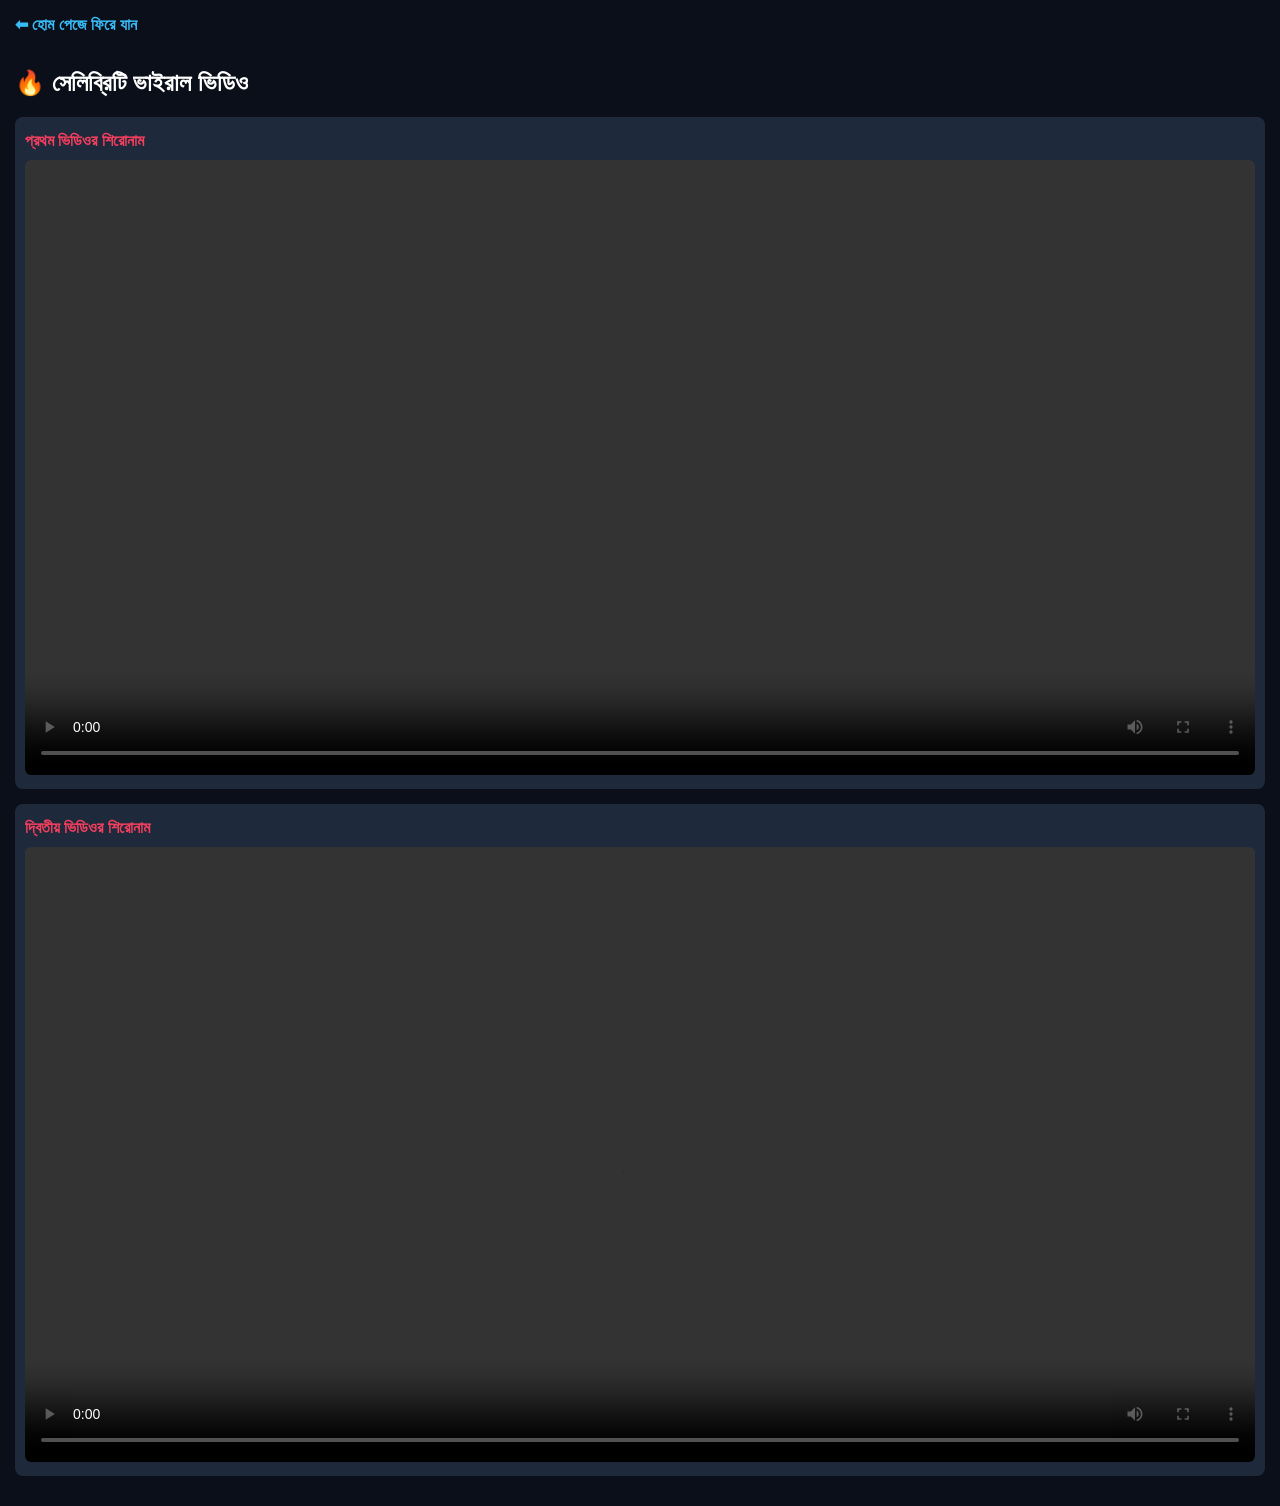
==== celebrity.html @ 1a3e446a "Create celebrity.html" ====
<!DOCTYPE html>
<html lang="bn">
<head>
  <meta charset="UTF-8">
  <meta name="viewport" content="width=device-width, initial-scale=1.0">
  <title>সেলিব্রিটি ভাইরাল ভিডিও</title>
  <style>
    body {
      background-color: #0b0f19;
      color: #ffffff;
      font-family: Arial, sans-serif;
      padding: 15px;
      margin: 0;
    }
    .back-btn {
      display: inline-block;
      color: #38bdf8;
      text-decoration: none;
      margin-bottom: 15px;
      font-weight: bold;
    }
    .video-card {
      background: #1e293b;
      padding: 10px;
      border-radius: 8px;
      margin-bottom: 15px;
    }
    .video-card h4 {
      margin: 5px 0 10px 0;
      color: #f43f5e;
    }
    video {
      width: 100%;
      border-radius: 6px;
    }
  </style>
</head>
<body>

  <a href="index.html" class="back-btn">⬅ হোম পেজে ফিরে যান</a>
  <h2>🔥 সেলিব্রিটি ভাইরাল ভিডিও</h2>

  <!-- ভিডিও ১ -->
  <div class="video-card">
    <h4>প্রথম ভিডিওর শিরোনাম</h4>
    <video controls>
      <source src="https://t.me/bdviralvideoxzone/2" type="video/mp4">
    </video>
  </div>

  <!-- ভিডিও ২ -->
  <div class="video-card">
    <h4>দ্বিতীয় ভিডিওর শিরোনাম</h4>
    <video controls>
      <source src="আপনার_দ্বিতীয়_ভিডিওর_লিংক.mp4" type="video/mp4">
    </video>
  </div>

</body>
</html>
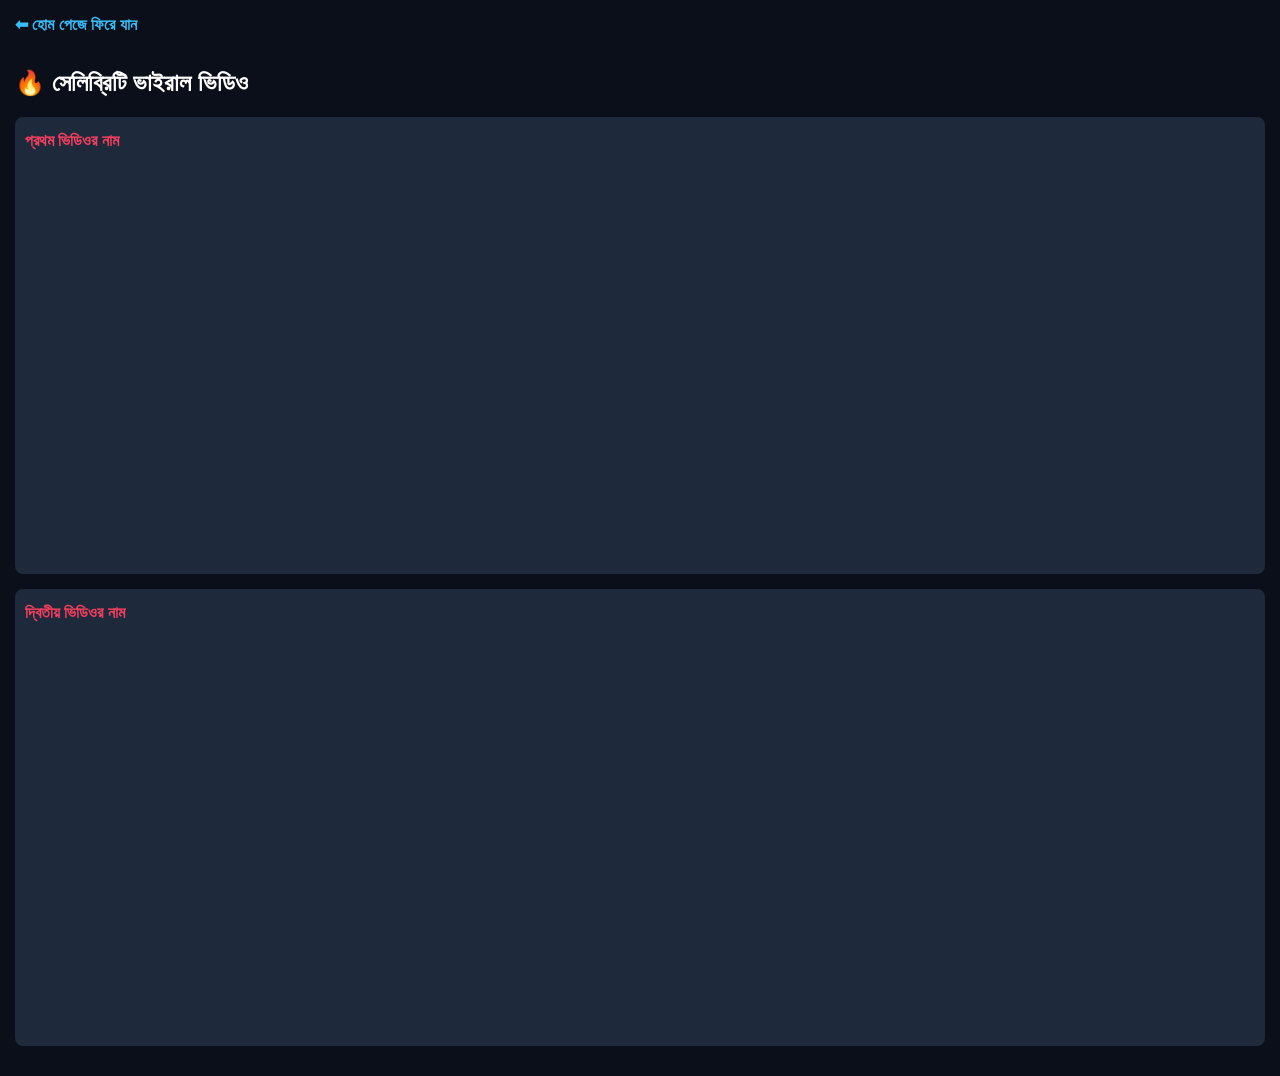
==== commit 1cab0622: "Update celebrity.html" ====
--- a/celebrity.html
+++ b/celebrity.html
@@ -29,8 +29,10 @@
       margin: 5px 0 10px 0;
       color: #f43f5e;
     }
-    video {
+    iframe {
       width: 100%;
+      height: 400px;
+      border: none;
       border-radius: 6px;
     }
   </style>
@@ -40,20 +42,16 @@
   <a href="index.html" class="back-btn">⬅ হোম পেজে ফিরে যান</a>
   <h2>🔥 সেলিব্রিটি ভাইরাল ভিডিও</h2>
 
-  <!-- ভিডিও ১ -->
+  <!-- প্রথম ভিডিও -->
   <div class="video-card">
-    <h4>প্রথম ভিডিওর শিরোনাম</h4>
-    <video controls>
-      <source src="https://t.me/bdviralvideoxzone/2" type="video/mp4">
-    </video>
+    <h4>প্রথম ভিডিওর নাম</h4>
+    <iframe src="https://t.me/bdviralvideoxzone/2?embed=1" scrolling="no"></iframe>
   </div>
 
-  <!-- ভিডিও ২ -->
+  <!-- দ্বিতীয় ভিডিও -->
   <div class="video-card">
-    <h4>দ্বিতীয় ভিডিওর শিরোনাম</h4>
-    <video controls>
-      <source src="আপনার_দ্বিতীয়_ভিডিওর_লিংক.mp4" type="video/mp4">
-    </video>
+    <h4>দ্বিতীয় ভিডিওর নাম</h4>
+    <iframe src="https://t.me/bdviralvideoxzone/3?embed=1" scrolling="no"></iframe>
   </div>
 
 </body>
